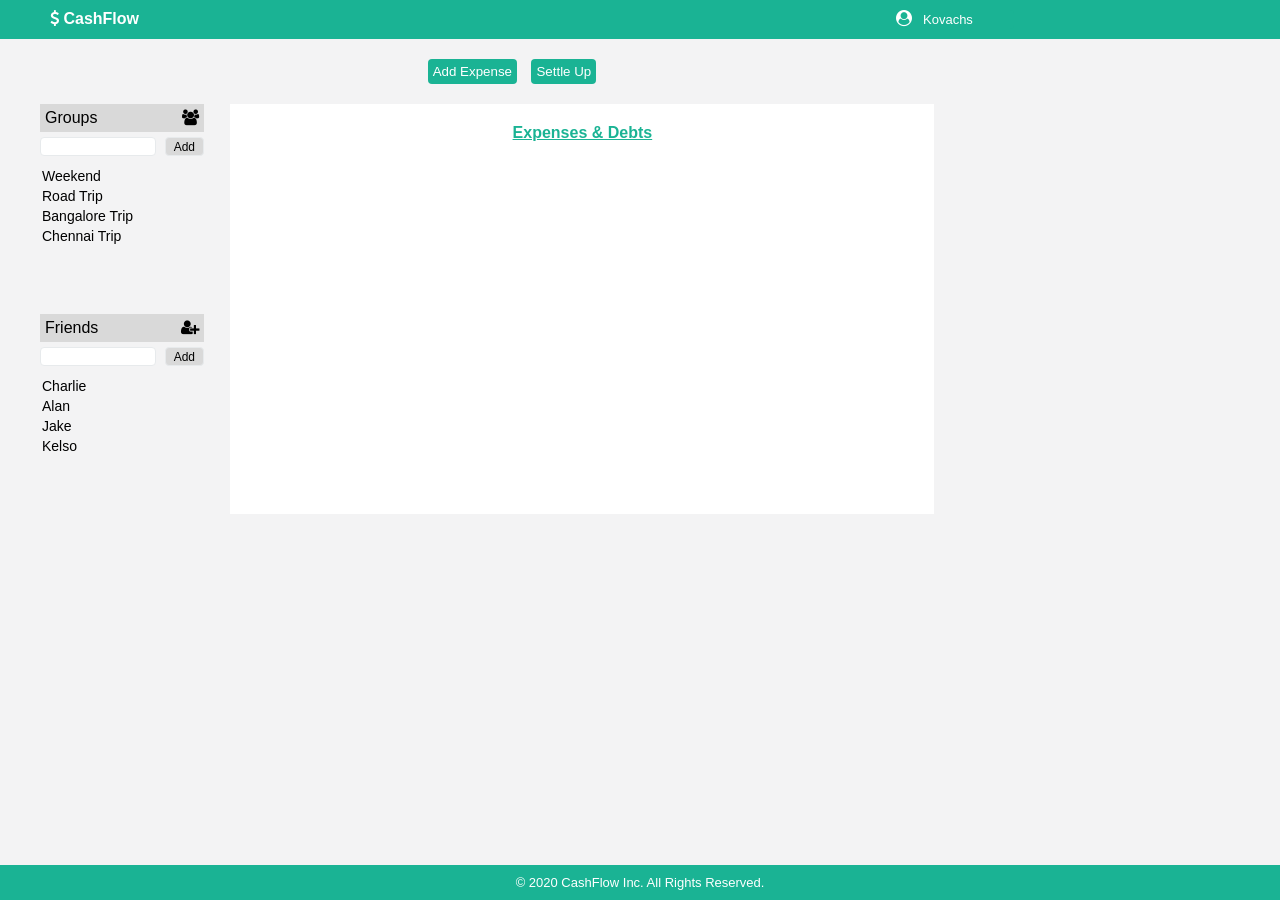
==== CashFlow.html @ c7475608 "uploading cashflow" ====
<!DOCTYPE html>
<html>
  <head>
    <title>Cash Flow</title>
    <link rel="stylesheet" type="text/css" href="Main.css" />
    <link rel="stylesheet" type="text/css" href="Theme.css" />
    <link rel="stylesheet" href="https://cdnjs.cloudflare.com/ajax/libs/font-awesome/4.7.0/css/font-awesome.min.css"/>
    <meta name="viewport" content="width=device-width, initial-scale=1" />
  </head>

  <body class="bg-gray">
    <nav class="pr-green-color w-100">
        <div class="dp-flex-sp-bw w-80 pd-10 white-color">
            <div class="mg-l-40p">
                <i class="fa fa-dollar"></i>
                <b>CashFlow</b>
            </div>
            <div>
                <i class="fa fa-user-circle"></i>
                <select name="profile-navigate" id="profileNavigate" onchange="" class="pr-green-color white-color no-border-ip border-rad-4p fs-13 pd-2 mg-l-5p">
                    <option value="Profile">Kovachs</option>
                    <option value="View Expenses">View Expenses</option>
                </select>
            </div>
        </div>
    </nav>

    <section class="align-font-center w-80 mg-t-20p">
        <button class="pd-5 pr-green-color white-color no-border-ip border-rad-4p">Add Expense</button>
        <button class="pd-5 mg-l-10p pr-green-color white-color no-border-ip border-rad-4p">Settle Up</button>
    </section>

    <div class="dp-flex w-100 h-100">
        <div class="w-18">
            <section class="h-200p">
                <div class="mg-t-20p mg-l-40p w-71 dp-flex-sp-bw pd-5 d9-bg-color">
                    <Span>Groups</Span>
                    <i class="fa fa-users"></i>
                </div>
                <div class="dp-flex-sp-bw mg-t-5p mg-l-40p w-71">
                    <input type="text" class="w-71 pr-border border-rad-4p" id="addGroup"></input>
                    <input type="button" class="w-23 fs-12 d9-bg-color pr-border border-rad-4p" onclick="createGroup()" value="Add"></input>
                </div>
                <ul class="w-85 h-120 mg-t-10p overflow-y" id="groupsList"></ul>
            </section>
            <section class="h-200p">
                <div class="mg-t-10p mg-l-40p w-71 dp-flex-sp-bw pd-5 d9-bg-color">
                    <Span>Friends</Span>
                    <i class="fa fa-user-plus"></i>
                </div>
                <div class="dp-flex-sp-bw mg-t-5p mg-l-40p w-71">
                    <input type="text" class="w-71 pr-border border-rad-4p" id="addFriend"></input>
                    <input type="button" class="w-23 fs-12 d9-bg-color pr-border border-rad-4p" onclick="createFriend()" value="Add"></input>
                </div>
                <ul class="w-85 h-120 mg-t-10p overflow-y" id="friendsList"></ul>
            </section>
        </div>
        <div class="w-55 bg-white mg-t-20p">
            <div class="mg-t-20p pr-fnt-green-color font-st-uline align-font-center">
               <b>Expenses & Debts</b> 
            </div>
            <div id="renderContent"></div>
        </div>
    </div>
    
    <footer class="pr-green-color white-color pd-10 fs-13 align-font-center bottom-0 p-absolute w-100">
        <i>&copy;</i>
        <span>2020 CashFlow Inc. All Rights Reserved. </span>
    </footer>
  </body>

  <script src="https://ajax.googleapis.com/ajax/libs/jquery/3.4.1/jquery.min.js"></script>
  <script src="main.js"></script>
  <script src="cashflow.js"></script>
</html>
---- Main.css ----
* {
  margin: 0;
  box-sizing: border-box;
  font-family: "Open Sans", sans-serif; 
}

.border-box {
  box-sizing: border-box;
}

.bg-gray {
  background-color: #f3f3f4;
}

.bg-transprnt {
    background-color: transparent;
}

.bg-2F4050 {
    background-color: #2F4050;
}

.bg-F3F3F4 {
    background-color: #F3F3F4;
}

.pr-font-color {
  color: #6b6e70;
}

.pr-green-color {
  background-color: #1ab394;
}

.pr-fnt-green-color {
    color: #1ab394;
}

.pr-orange-color {
    background-color: #F8AC59;
}

.pr-blue-color {
  color: #4988be;
}

.pr-border {
  border-radius: 4px;
  border: 2px solid #e5e6e7;
}

.pr-btm-border {
    border-bottom: 1px solid #E7EAEC;
}

.pr-border {
   border: 1px solid #E7EAEC;
}

.c-right-border {
    border-right: 1px solid #E7EAEC;
}

.c-bg-lblue {
    background-color: #F3F6FB;
}

.fs-170 {
  font-size: 170px;
  font-weight: bold;
}

.c4-color {
    color: #c4c4c4;
}

.e6-color {
  color: #e6e6e6;
}

.e81-color {
    color: #818181;
}

.e99-color {
    color: #999999;
}

.d9-bg-color {
    background-color: #d9d9d9;
}

.c-left-border-green {
  border-left: 3px solid #1ab394;
}

.bg-dropdown-menu {
  background-color: #293846;
  color: #A2ACBD;
}

#menu-component a:hover {
  color: #e6e6e6;
}

#sidebar {
  position: fixed;
  width: 200px;
  height: 100%;
  background: #2F4050;
  left: -120px;
  transition: all 500ms linear;
}
#sidebar.active {
  left: 0px;
}
#sidebar a {
  color: #818181;
  list-style: none;
}
#sidebar a:hover {
    color: #f1f1f1; 
}
#sidebar .toggle-btn {
  position: absolute;
  left: 230px;
  top: 10px;
}
#sidebar .toggle-btn span {
  display: block;
  width: 20px;
  height: 3px;
  background: white;
  margin: 2px 0px;
  border-radius: 5px;
}

.dropdown-container {
    display: none;
    background-color: #2F4050;
}

.dropdown-btn {
    padding:10px;
    font-size: 13px;
    text-decoration: none;
    background: #2F4050;
    border: none;
    color: #818181;
    display: block;
    text-align: left;
    margin-left: 10px;
  }

  .dropdown-btn:hover {
    color: #f1f1f1;
  }
  
  .dropdownOptions {
    background-color:#2F4050;
    color: white;
  }

  #headerSearch:focus {
    outline: none;
  }

  #headerContent {
      margin-left: 150px;
  }

  #mainContent {
      margin-left: 80px;
  }

.cust-trans-20p {
    transform: translate(-20px, -20px);
}

.cust-trans-chatbox {
    transform: translate(-70px,-20px);
}

#chat-box-enter:focus {
  outline: none;
}

#slide-down1, #slide-down2, #slide-down3 {
  display: none;
}

#employee-dashboard {
  margin-left: -40px;
}

#employee-dashboard li {
  list-style-type: none;
}

#employee-dashboard li:hover {
  background-color: #d9d9d9;
}

#employee-dashboard .active-tab {
  background-color: #ffffff;
  border-bottom: 1px solid #E7EAEC;
}

.tab-content {
  display: none;
}

.tab-content.active-tab {
  display: block;
}

#menu-component {
  margin-left: -120px;
}

#menu-dashboard-content, #menu-forms-content {
  display: none;
}

#toggle-menu-component {
  background-color: #1ab394;
}

#toggle-menu-component span {
  display: block;
  width: 20px;
  height: 3px;
  background-color: white;
  margin: 2px 0px;
  border-radius: 5px;
}

.editingTask {
  display: none;
}

#profileNavigate {
  -webkit-appearance: none;
}
---- Theme.css ----
.pointer {
    cursor: pointer;
}

.bg-white {
    background-color: white;
}

.bg-blue {
    background-color: #2E5BFF;
}

.bg-green {
    background-color: #2DB744;
}

.white-color {
    color: white;
}

.black-color {
    color: black;
}

.blue-color {
    color: #2E5BFF;
}

.success-color {
    color: #2DB744;
}

.failure-color {
    color: #E84A50;
}

.font-st-none {
    text-decoration: none;
}

.font-st-uline {
    text-decoration: underline;
}

.font-st-lthrough {
    text-decoration: line-through;
}

.fs-12 {
    font-size: 12px;
}

.fs-13 {
    font-size: 13px;
}

.fs-14 {
    font-size: 14px;
}

.fs-15 {
    font-size: 15px;
}

.fs-16 {
    font-size: 16px;
}

.fs-28 {
    font-size: 28px;
}

.fs-34 {
    font-size: 34px;
}

.fs-48 {
    font-size: 48px;
}

.float-l {
    float: left;
}

.top-0 {
    top: 0;
}

.right-0 {
    right: 0;
}

.bottom-0 {
    bottom: 0;
}

.left-0 {
    left: 0;
}

.float-r {
    float: right;
}

.float-cl {
    clear: both;
}

.align-it-center {
    align-items: center;
}

.align-font-left {
    text-align: left;
}

.align-font-center {
    text-align: center;
}

.align-content-center {
    align-content: center;
}

.align-self-center {
    align-self: center;
}

.w-5 {
    width: 5%;
}

.w-10 {
    width: 10%;
}

.w-18 {
    width: 18%;
}

.w-20 {
    width: 20%;
}

.w-23 {
    width: 23.5%;
}

.w-27 {
    width: 27%;
}

.w-32 {
    width: 32%;
}

.w-43 {
    width: 43%;
}

.w-48 {
    width: 48%;
}

.w-49 {
    width: 49%;
}

.w-50 {
    width: 50%;
}

.w-55 {
    width: 55%;
}

.w-66 {
    width: 66%;
}

.w-71 {
    width: 71%;
}

.w-80 {
    width: 80%;
}

.w-85 { 
    width: 85%;
}

.w-95 {
    width: 95%;
}

.w-100 {
    width: 100%;
}

.w-200p {
    width: 200px;
}

.w-ft-content {
    width: fit-content;
}

.h-60p {
    height: 60px;
}

.h-120 {
    height: 120px;
}

.h-200p {
    height: 200px;
}

.h-300p {
    height: 300px;
}

.h-400p {
    height: 400px;
}

.h-100 {
    height: 100%;
}

.h-ft-content {
    height: fit-content;
}

.pd-2 {
    padding: 2px;
}

.pd-5 {
    padding: 5px;
}

.pd-10 {
    padding: 10px;
}

.pd-20 {
    padding: 20px;
}

.pl-5 {
    padding-left: 5px;
}

.pl-10 {
    padding-left: 10px;
}

.pl-15 {
    padding-left: 15px;
}

.pt-10 {
    padding-top: 10px;
}

.pt-15 {
    padding-top: 15px;
}

.pr-5 {
    padding-right: 5px;
}

.mg-l-5 {
    margin-left: 5%;
}

.mg-l-10 {
    margin-left: 10%;
}

.mg-l-25 {
    margin-left: 25%;
}

.mg-l-5p {
    margin-left: 5px;
}

.mg-l-10p {
    margin-left: 10px;
}

.mg-l-20p {
    margin-left: 20px;
}

.mg-l-40p {
    margin-left: 40px;
}

.mg-l-50p {
    margin-left: 50px;
}

.mg-l-250p {
    margin-left: 250px;
}

.mg-t-5 {
    margin-top: 5%;
}

.mg-t-10 {
    margin-top: 10%;
}

.mg-t-20 {
    margin-top: 20%;
}

.mg-t-5p {
    margin-top: 5px;
}

.mg-t-10p {
    margin-top: 10px;
}

.mg-t-15p {
    margin-top: 15px;
}

.mg-t-20p {
    margin-top: 20px;
}

.mg-t-40p {
    margin-top: 40px;
}

.mg-t-270p {
    margin-top: 270px;
}

.mg-t-inherit {
    margin-top: inherit;
}

.mg-r-5 {
    margin-right: 5%;
}

.mg-r-5p {
    margin-right: 5px;
}
 
.mg-r-10p {
    margin-right: 10px;
}

.mg-r-15p {
    margin-right: 15px;
}

.mg-r-20p {
    margin-right: 20px;
}

.mg-b-10p {
    margin-bottom: 10px;
}

.mg-b-20p {
    margin-bottom: 20px;
}

.dp-hidden {
    display: none;
}

.dp-block {
    display: block;
}

.dp-inline {
    display: inline;
}

.dp-in-block {
    display: inline-block;
}

.dp-flex {
    display: flex;
}

.dp-flex-c {
    display: flex;
    flex-direction: column;
}

.dp-flex-r {
    display: flex;
    flex-direction: row;
}

.dp-flex-r-rev {
    display: flex;
    flex-direction: row-reverse;
}

.dp-flex-sp-bw {
    display: flex;
    justify-content: space-between;
}

.p-relative {
    position: relative;
}

.p-absolute {
    position: absolute;
}

.p-fixed {
    position: fixed;
}

.circle-16 {
    border-radius: 50%;
    height: 16px;
    width: 16px;
}

.circle-34 {
    border-radius: 50%;
    height: 34px;
    width: 34px;
}

.circle-48 {
    border-radius: 50%;
    height: 48px;
    width: 48px;
}

.circle-120 {
    border-radius: 50%;
    height: 120px;
    width: 120px;  
}

.no-border {
    border-collapse: collapse;
}

.no-border-ip {
    border: none;
}

.border-rad-4p {
    border-radius: 4px;
}

.overflow-y {
    overflow-y: scroll;
}
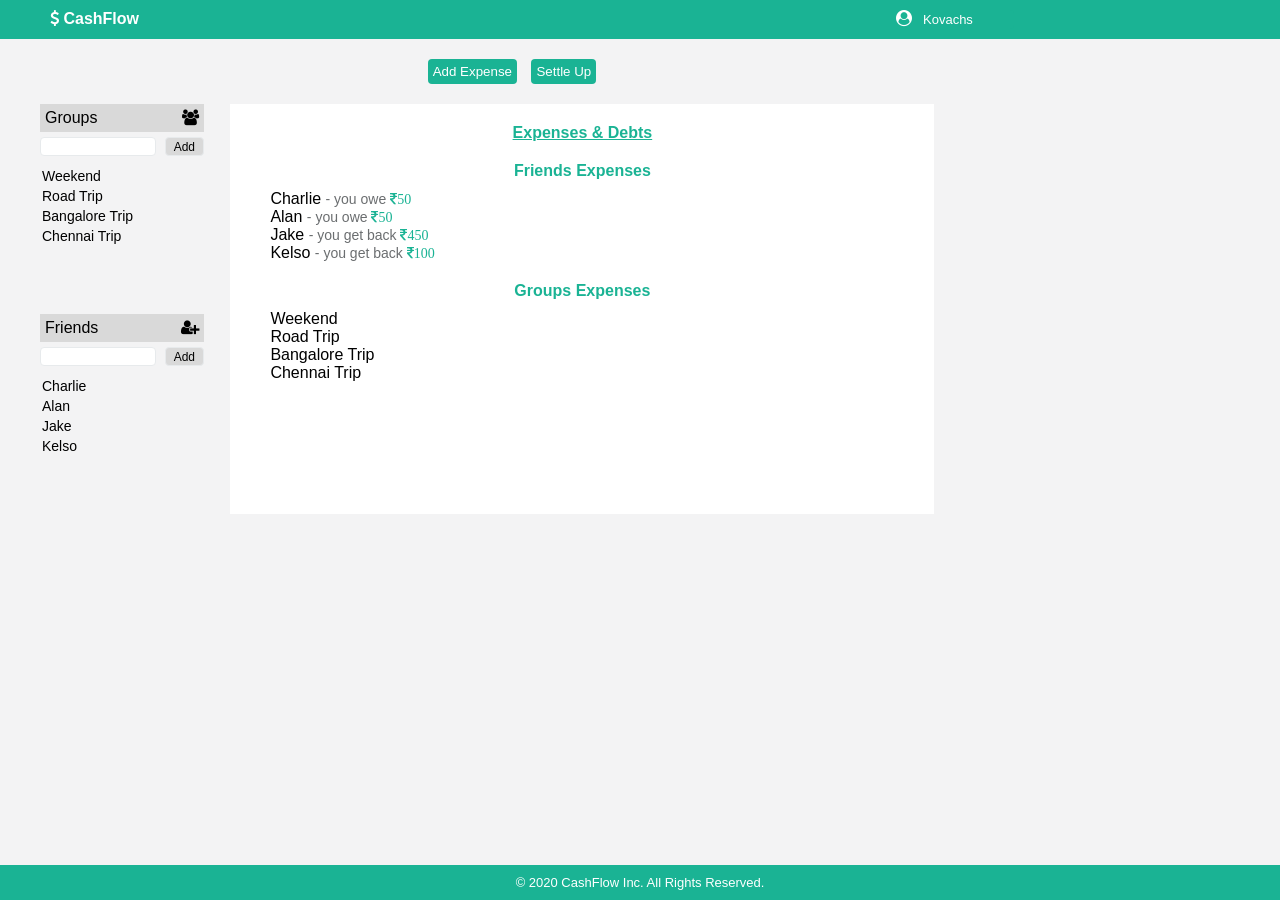
==== commit ead3063d: "updating cashflow" ====
--- a/CashFlow.html
+++ b/CashFlow.html
@@ -17,7 +17,7 @@
             </div>
             <div>
                 <i class="fa fa-user-circle"></i>
-                <select name="profile-navigate" id="profileNavigate" onchange="" class="pr-green-color white-color no-border-ip border-rad-4p fs-13 pd-2 mg-l-5p">
+                <select name="profile-navigate" id="profileNavigate" onchange="viewSelfexpenses()" class="pr-green-color white-color no-border-ip border-rad-4p fs-13 pd-2 mg-l-5p">
                     <option value="Profile">Kovachs</option>
                     <option value="View Expenses">View Expenses</option>
                 </select>
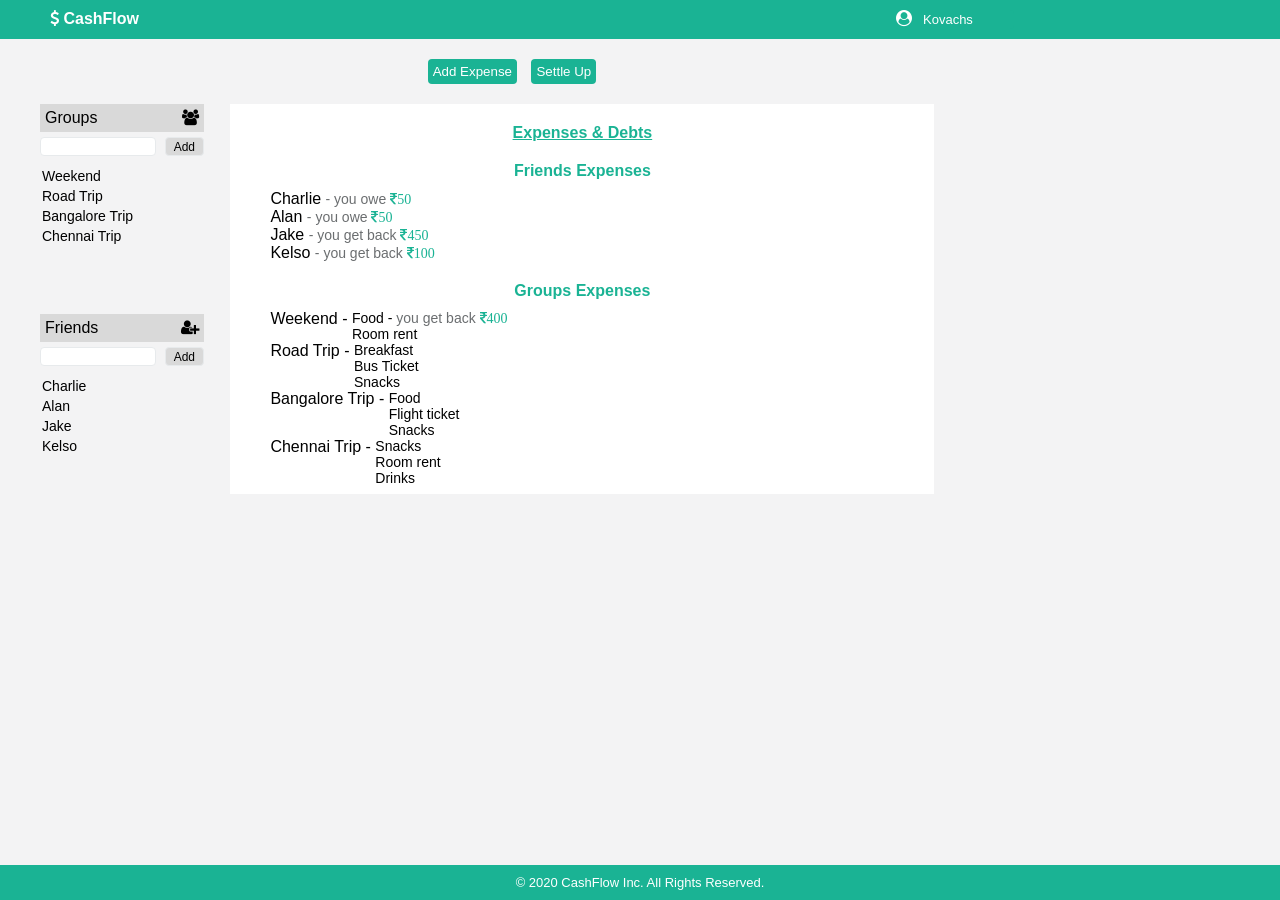
==== commit 4f3ab376: "updating cashflow" ====
--- a/CashFlow.html
+++ b/CashFlow.html
@@ -55,11 +55,11 @@
                 <ul class="w-85 h-120 mg-t-10p overflow-y" id="friendsList"></ul>
             </section>
         </div>
-        <div class="w-55 bg-white mg-t-20p">
+        <div class="w-55 bg-white mg-t-20p mg-b-20p mg-r-20p">
             <div class="mg-t-20p pr-fnt-green-color font-st-uline align-font-center">
                <b>Expenses & Debts</b> 
             </div>
-            <div id="renderContent"></div>
+            <div id="renderContent" class="overflow-y"></div>
         </div>
     </div>
     
